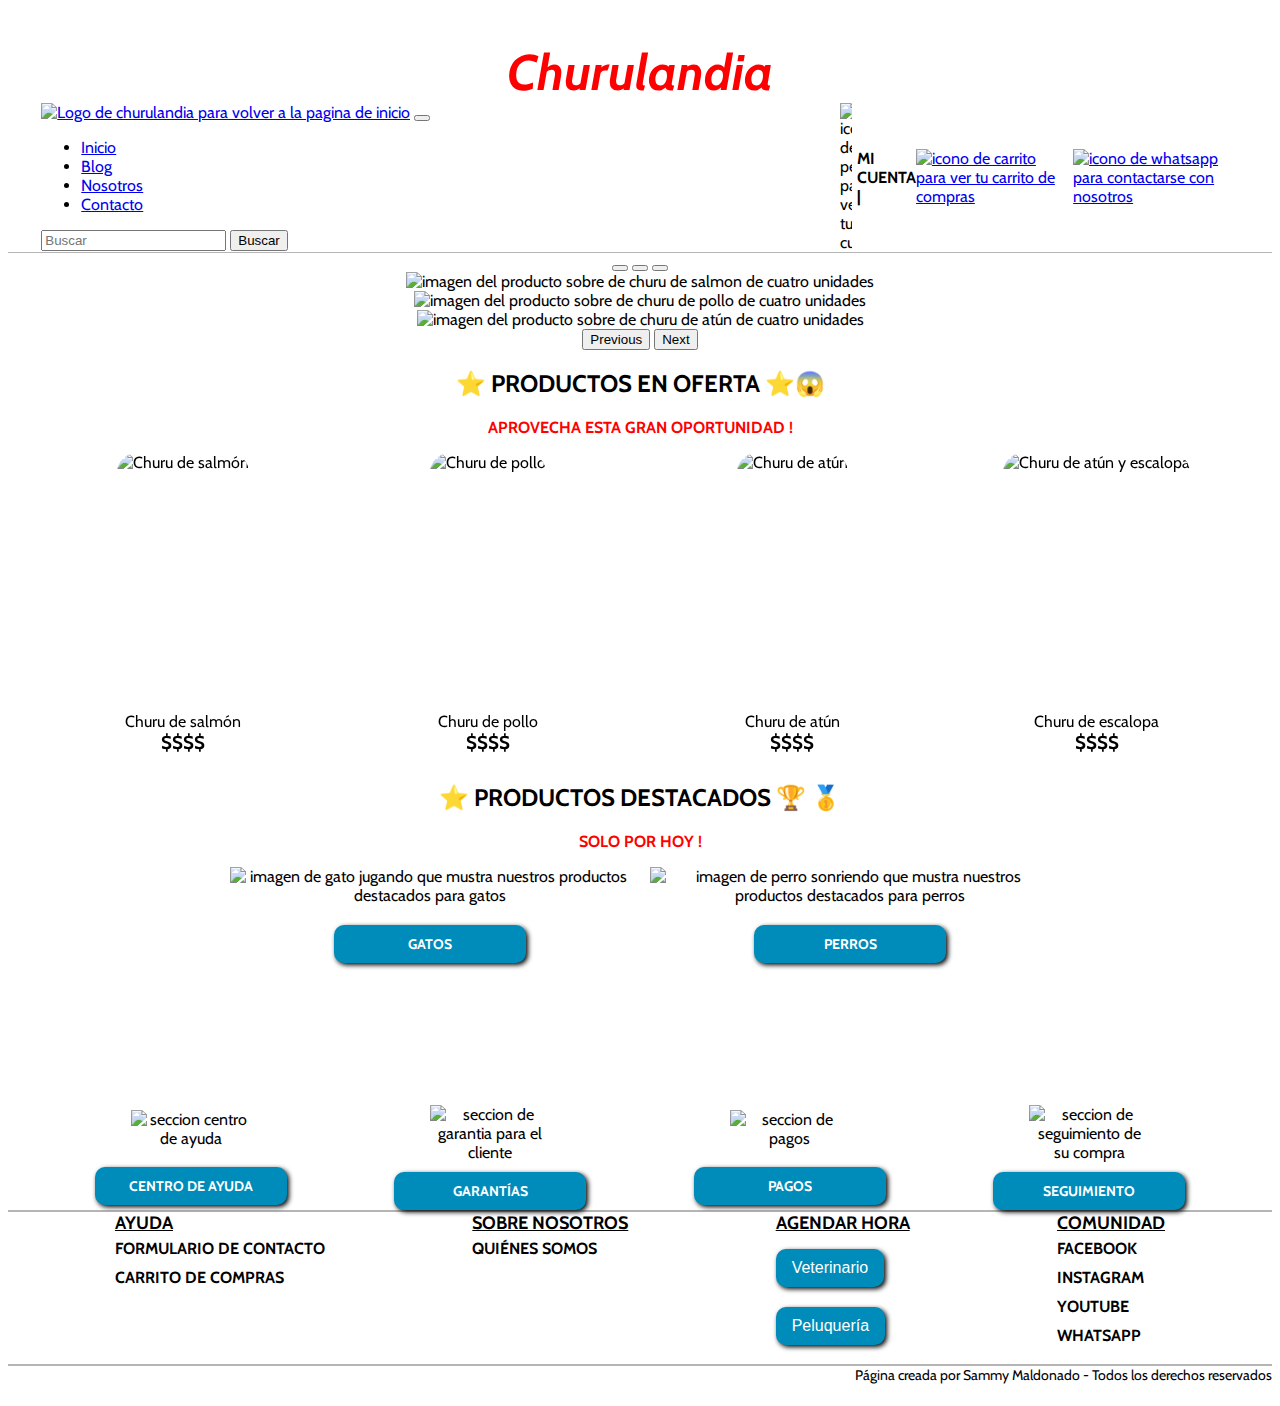
==== index.html @ 8b86aebf "footer modificado con grid" ====
<!DOCTYPE html>
<html lang="es">

<head>
  <meta charset="UTF-8">
  <meta http-equiv="X-UA-Compatible" content="IE=edge">
  <meta name="viewport" content="width=device-width, initial-scale=1.0">
  <meta name="description"
    content="Tienda de alimento para mascotas especializada en la venta de CHURUS ! Envios a todo el país y en TODOS sus formatos ! ">
  <meta name="keywords" content="churulandia, tienda, mascota, mascotas, alimento, perro, perros, gato, gatos">
  <title>Los mejores Churus</title>
  <link rel="icon" href="img/churu_logo.png" type="image/png">
  <!-- AOS animation -->
  <link href="https://unpkg.com/aos@2.3.1/dist/aos.css" rel="stylesheet">
  <!-- CSS BS -->
  <link href="https://cdn.jsdelivr.net/npm/bootstrap@5.3.0-alpha1/dist/css/bootstrap.min.css" rel="stylesheet"
    integrity="sha384-GLhlTQ8iRABdZLl6O3oVMWSktQOp6b7In1Zl3/Jr59b6EGGoI1aFkw7cmDA6j6gD" crossorigin="anonymous">
  <!-- CSS -->
  <link rel="stylesheet" href="css/style.css">
</head>

<body class="container-fluid p-5">

  <header class="pb-1" id="encabezado">
    <h1 data-aos="zoom-in" class="pb-4">Churulandia</h1>

    <nav class="navbar navbar-expand-lg bg-body-tertiary">
      <div class="container-fluid">
        <a class="navbar-brand" href="index.html"><img class="header__img" src="img/churu_logo.png"
            alt="Logo de churulandia para volver a la pagina de inicio"></a>
        <button class="navbar-toggler" type="button" data-bs-toggle="collapse" data-bs-target="#navbarSupportedContent"
          aria-controls="navbarSupportedContent" aria-expanded="false" aria-label="Toggle navigation">
          <span class="navbar-toggler-icon"></span>
        </button>
        <div class="collapse navbar-collapse" id="navbarSupportedContent">
          <ul class="navbar-nav me-auto mb-2 mb-lg-0">
            <li class="nav-item">
              <a class="nav-link active" aria-current="page" href="index.html">Inicio</a>
            </li>
            <li class="nav-item">
              <a class="nav-link active" aria-current="page" href="html/blog.html">Blog</a>
            </li>
            <li class="nav-item">
              <a class="nav-link active" aria-current="page" href="html/sobre-nosotros.html">Nosotros</a>
            </li>
            <li class="nav-item">
              <a class="nav-link" href="html/contacto.html">Contacto</a>
            </li>
          </ul>
          <form class="d-flex" role="search">
            <input class="form-control me-2" type="search" placeholder="Buscar" aria-label="Search">
            <button class="btn btn-outline-success" type="submit">Buscar</button>
          </form>
        </div>
      </div>
    </nav>

    <div class="header__links">
      <img src="img/persona_icon.png" alt="icono de persona para ver tu cuenta" class="icono_persona">
      <ul class="header__links--ul">
        <li class="micuenta_li">
          <p class="p__estilos">Mi cuenta | </p>
        </li>
      </ul>
      <a href="html/carrito.html"><img src="img/carrito.png" alt="icono de carrito para ver tu carrito de compras"
          class="icono_carrito"></a>
      <a href="https://wa.me/" target="_blank" rel="noopener noreferrer"><img src="img/wsp.png"
          alt="icono de whatsapp para contactarse con nosotros" class="icono_wsp"></a>
    </div>

  </header>

  <main class="py-4">

    <div id="carouselExampleIndicators" class="carousel slide">
      <div class="carousel-indicators">
        <button type="button" data-bs-target="#carouselExampleIndicators" data-bs-slide-to="0" class="active"
          aria-current="true" aria-label="Slide 1"></button>
        <button type="button" data-bs-target="#carouselExampleIndicators" data-bs-slide-to="1"
          aria-label="Slide 2"></button>
        <button type="button" data-bs-target="#carouselExampleIndicators" data-bs-slide-to="2"
          aria-label="Slide 3"></button>
      </div>

      <div class="carousel-inner">

        <div class="carousel-item active">
          <img src="img/churu-salmon-carrusel.png" class="carousel__img"
            alt="imagen del producto sobre de churu de salmon de cuatro unidades">
        </div>

        <div class="carousel-item">
          <img src="img/churu-pollo.png" class="carousel__img"
            alt="imagen del producto sobre de churu de pollo de cuatro unidades">
        </div>

        <div class="carousel-item">
          <img src="img/churu-atun.jpg" class="carousel__img"
            alt="imagen del producto sobre de churu de atún de cuatro unidades">
        </div>

      </div>

      <button class="carousel-control-prev" type="button" data-bs-target="#carouselExampleIndicators"
        data-bs-slide="prev">
        <span class="carousel__btn carousel-control-prev-icon" aria-hidden="true"></span>
        <span class="visually-hidden">Previous</span>
      </button>
      <button class="carousel-control-next" type="button" data-bs-target="#carouselExampleIndicators"
        data-bs-slide="next">
        <span class="carousel__btn carousel-control-next-icon" aria-hidden="true"></span>
        <span class="visually-hidden">Next</span>
      </button>
    </div>

    <h2 class="mt-5">⭐ PRODUCTOS EN OFERTA ⭐😱</h2>
    <p class="h2__p"><b>APROVECHA ESTA GRAN OPORTUNIDAD !</b></p>
    <div data-aos="fade-up">
      <div class="gridPadre img-fluid mt-5">

        <div class="item1 img-fluid">
          <img class="item1 img-fluid" src="img/churu-salmon-carrusel.png" alt="Churu de salmón">
        </div>

        <div class="item2 img-fluid">
          <img class="item1 img-fluid" src="img/churu-pollo.png" alt="Churu de pollo">
        </div>

        <div class="item3 img-fluid">
          <img class="item1 img-fluid" src="img/churu-atun.jpg" alt="Churu de atún">
        </div>

        <div class="item4 img-fluid">
          <img class="item1 img-fluid" src="img/churu-atun-y-escalopa.png" alt="Churu de atún y escalopa">
        </div>
      </div>

      <div class="gridPadre2">
        <div class="precio">
          <p>Churu de salmón</p>
          <h3>$$$$</h3>
        </div>

        <div class="precio">
          <p>Churu de pollo</p>
          <h3>$$$$</h3>
        </div>

        <div class="precio">
          <p>Churu de atún</p>
          <h3>$$$$</h3>
        </div>

        <div class="precio">
          <p>Churu de escalopa</p>
          <h3>$$$$</h3>
        </div>
      </div>
    </div>

    <h2 class="mt-5">⭐ PRODUCTOS DESTACADOS 🏆 🥇</h2>
    <p class="h2__p"><b>SOLO POR HOY !</b></p>

    <div class="gridPadre3 my-5">
      <div class="gridPadre__gatos">
        <img class="mascota-jugando1 img-fluid rounded-4" src="img/gato_jugando.jpg"
          alt="imagen de gato jugando que mustra nuestros productos destacados para gatos">
      </div>

      <div class="gridPadre__perros">
        <img class="mascota-jugando2 img-fluid rounded-4" src="img/perro_feliz.jpg"
          alt="imagen de perro sonriendo que mustra nuestros productos destacados para perros">
      </div>


      <div class="gridPadre3_btn1">
        <p class="buscar_btn--modify">GATOS</p>
      </div>

      <div class="gridPadre3_btn2">
        <p class="buscar_btn--modify">PERROS</p>
      </div>
    </div>

    <section data-aos="fade-up" class="section__banner">
      <div class="contenedor__banner py-4 rounded-4">
        <h2 class="contenedor__banner--h2 text-center">Conoce nuestros Productos</h2>
        <p class="contenedor__banner--a mt-4 p-2 rounded-3 text-center">Ver Productos</p>
      </div>
    </section>

    <section class="contenedor__imagenes text-center">

      <div class="gridPadre4 text-center">

        <div class="gridPadre4__cda my-4">
          <img class="centro-de-ayuda1 img-fluid text-center" src="img/ayuda.png" alt="seccion centro de ayuda">
          <p class="contenedor__btn text-center">Centro de ayuda</a>
        </div>

        <div class="gridPadre4__cda my-4">
          <img class="centro-de-ayuda2 img-fluid text-center" src="img/garantia.png"
            alt="seccion de garantia para el cliente">
          <p class="contenedor__btn text-center">Garantías</p>
        </div>

        <div class="gridPadre4__cda my-4">
          <img class="centro-de-ayuda3 img-fluid text-center" src="img/pagos2.png" alt="seccion de pagos">
          <p class="contenedor__btn text-center">Pagos</p>
        </div>

        <div class="gridPadre4__cda my-4">
          <img class="centro-de-ayuda4 img-fluid text-center" src="img/seguimiento.png"
            alt="seccion de seguimiento de su compra">
          <p class="contenedor__btn text-center">Seguimiento</p>
        </div>
      </div>
      <div>
    </section>


  </main>

  <footer class="my-2">
    <div class="footer__contenedor my-4">
      <div class="footer__contenedor--flex1">
        <div class="footer__contenedor--1">
          <a class="footer__titulo1" href="html/contacto.html">Ayuda</a>
        </div>
        <ul class="footer__listas">
          <li><a class="footer__a" href="html/contacto.html">Formulario de contacto</a></li>
          <li><a class="footer__a" href="html/carrito.html">Carrito de compras</a></li>
        </ul>
      </div>

      <div class="footer__contenedor--flex2">
        <div class="footer__contenedor--1">
          <a class="footer__titulo2" href="html/sobre-nosotros.html">Sobre nosotros</a>
        </div>
        <ul class="footer__listas">
          <li><a class="footer__a" href="html/sobre-nosotros.html">Quiénes somos</a></li>
        </ul>
      </div>

      <div class="footer__contenedor--flex3">
        <div class="footer__contenedor--1">
          <p class="footer__titulo3">Agendar hora</p>
        </div>
        <ul class="footer__listas">
          <li>
            <input class="footer__btn" type="button" value="Veterinario">
          </li>
          <li>
            <input class="footer__btn" type="button" value="Peluquería">
          </li>
        </ul>
      </div>

      <div class="footer__contenedor--flex4">
        <div class="footer__contenedor--1">
          <a class="footer__titulo4" href="https://www.facebook.com/">Comunidad</a>
        </div>
        <ul class="footer__listas">
          <li><a class="footer__a" href="https://www.facebook.com/" target="_blank">Facebook</a></li>
          <li><a class="footer__a" href="https://www.instagram.com/sammyshens/" target="_blank">Instagram</a>
          </li>
          <li><a class="footer__a" href="https://www.youtube.com/c/shens" target="_blank">Youtube</a></li>
          <li><a class="footer__a" href="https://wa.me/" target="_blank">Whatsapp</a></li>
        </ul>
      </div>
    </div>

    <p class="copyright pt-2">Página creada por Sammy Maldonado - Todos los derechos reservados</p>
  </footer>
  <script src="https://cdn.jsdelivr.net/npm/bootstrap@5.3.0-alpha1/dist/js/bootstrap.bundle.min.js"
    integrity="sha384-w76AqPfDkMBDXo30jS1Sgez6pr3x5MlQ1ZAGC+nuZB+EYdgRZgiwxhTBTkF7CXvN"
    crossorigin="anonymous"></script>
  <script src="https://unpkg.com/aos@2.3.1/dist/aos.js"></script>
  <script>
    AOS.init();
  </script>
</body>

</html>
---- css/style.css ----
@charset "UTF-8";
@import url("https://fonts.googleapis.com/css2?family=Cabin&display=swap");
html {
  box-sizing: border-box;
  font-size: 62.5%;
}

body {
  font-family: "Cabin", sans-serif;
  background: linear-gradient(rgba(255, 255, 255, 0.92), rgba(255, 255, 255, 0.92)), url(../img/churu_salmon.jpg);
  background-size: 480px;
  font-size: 1.6rem;
}

/* MIXIN */
/* El mixin se utilizó en el header: .p__estilos, y en el footer */
/* HEADER */
header {
  border-bottom: 0.104vw solid rgb(181, 181, 181);
  padding-left: 2.6vw;
  padding-right: 2.6vw;
}

h1 {
  color: red;
  margin-bottom: 0;
  text-align: center;
  font-size: 5rem;
  font-style: italic;
}

.navbar {
  display: flex;
  align-items: center;
  justify-items: center;
  margin: 0;
}

.header__links {
  display: flex;
  align-items: center;
  padding: 0;
}

.icono_persona {
  width: 12px;
}

.micuenta_li {
  margin-left: 0.417vw;
}

.icono_carrito {
  width: 25px;
  margin-right: 0.781vw;
}

.icono_wsp {
  width: 20px;
}

.header__img {
  height: 100px;
}

.p__estilos {
  color: black;
  text-decoration: none;
  text-transform: uppercase;
  font-weight: bold;
  width: 100px;
  margin: 0;
}

/* MAIN */
main {
  text-align: center;
  padding-left: 2.6vw;
  padding-right: 2.6vw;
}

.carousel__img {
  width: unset;
  display: unset;
  max-height: 550px;
  max-width: 550px;
}

.carousel__btn {
  background-color: black;
}

h2 {
  font-size: 2.4rem;
}

p {
  font-size: 1.6rem;
}

.h2__p {
  color: red;
}

.gridPadre {
  display: grid;
  grid-template-columns: repeat(4, 1fr);
  column-gap: 1.56vw;
  row-gap: 2.14vh;
}

.item1 {
  display: flex;
  align-items: center;
  justify-content: center;
  border-radius: 20px;
}

.item2 {
  display: flex;
  align-items: center;
  justify-content: center;
  border-radius: 20px;
}

.item3 {
  display: flex;
  align-items: center;
  justify-content: center;
  border-radius: 20px;
}

.item4 {
  display: flex;
  align-items: center;
  justify-content: center;
  border-radius: 20px;
}

div.item1 p {
  margin: 0;
  font-size: 2.5rem;
  font-weight: bold;
  text-align: center;
  text-transform: uppercase;
}

div.item2 p {
  margin: 0;
  font-size: 2.5rem;
  font-weight: bold;
  text-align: center;
  text-transform: uppercase;
}

div.item3 p {
  margin: 0;
  font-size: 2.5rem;
  font-weight: bold;
  text-align: center;
  text-transform: uppercase;
}

div.item4 p {
  margin: 0;
  font-size: 2.5rem;
  font-weight: bold;
  text-align: center;
  text-transform: uppercase;
}

.item p {
  margin: 0;
}

.precio p {
  margin: 0;
}

.gridPadre2 {
  display: grid;
  align-items: center;
  justify-items: center;
  grid-template-columns: repeat(4, 1fr);
  column-gap: 1.56vw;
  row-gap: 2.14vh;
  height: 60px;
  width: 1fr;
}

div.gridPadre2 div h3 {
  margin: 0;
}

.gridPadre3 {
  display: grid;
  gap: 20px;
  grid-template-rows: repeat(4, auto);
}

.gridPadre3_btn1 {
  display: flex;
  align-items: center;
  justify-content: center;
  grid-column: 2/3;
}

.gridPadre3_btn2 {
  display: flex;
  align-items: center;
  justify-content: center;
  grid-column: 3/4;
}

.buscar_btn--modify {
  text-transform: uppercase;
  font-weight: bold;
  margin: 0;
  align-self: center;
  justify-self: center;
  width: 10%;
  min-width: 160px;
  border-radius: 10px;
  background-color: #008CBA;
  border: none;
  color: white;
  padding: 10px 16px;
  text-align: center;
  text-decoration: none;
  display: inline-block;
  font-size: 1.4rem;
  box-shadow: 2px 2px 5px #000;
}
.buscar_btn--modify:hover {
  cursor: pointer;
}
.buscar_btn--modify:active {
  background-color: #22afde;
  color: black;
}

.section__banner {
  margin: 50px 0 25px 0;
}

.contenedor__banner {
  display: grid;
  grid-template-rows: repeat 2, auto;
  align-items: center;
  justify-content: center;
  width: 100%;
  background-image: url(../img/banner_productos.png);
  background-size: cover;
}

.contenedor__banner--h2 {
  margin: 0;
  color: rgb(255, 255, 255);
  font-size: 4rem;
  -webkit-text-stroke: 1.5px black;
}

.contenedor__banner--a {
  text-transform: uppercase;
  font-weight: bold;
  margin: 0;
  width: 50%;
  align-self: center;
  justify-self: center;
  background-color: #008CBA;
  border: none;
  color: white;
  text-decoration: none;
  font-size: 1.5rem;
  box-shadow: 2px 2px 5px #000;
}
.contenedor__banner--a:hover {
  cursor: pointer;
}
.contenedor__banner--a:active {
  background-color: #22afde;
  color: black;
}

.centro-de-ayuda1 {
  align-self: center;
  justify-self: center;
  max-width: 120px;
}

.centro-de-ayuda2 {
  align-self: center;
  justify-self: center;
  max-width: 120px;
}

.centro-de-ayuda3 {
  align-self: center;
  justify-self: center;
  max-width: 120px;
}

.centro-de-ayuda4 {
  align-self: center;
  justify-self: center;
  max-width: 120px;
}

.gridPadre4 {
  display: grid;
  grid-template-rows: repeat(8, auto);
  grid-template-columns: repeat(1, auto);
}

.gridPadre4__cda {
  display: inherit;
  grid-template-rows: repeat(2, auto);
  gap: 10px;
}

.contenedor__parrafos {
  display: grid;
  grid-template-columns: repeat(4, 1fr);
}

.contenedor__btn {
  text-transform: uppercase;
  font-weight: bold;
  margin: 0;
  align-self: center;
  justify-self: center;
  width: 10%;
  min-width: 160px;
  border-radius: 10px;
  background-color: #008CBA;
  border: none;
  color: white;
  padding: 10px 16px;
  text-align: center;
  text-decoration: none;
  display: inline-block;
  font-size: 1.4rem;
  box-shadow: 2px 2px 5px #000;
}
.contenedor__btn:hover {
  cursor: pointer;
}
.contenedor__btn:active {
  background-color: #22afde;
  color: black;
}

/* FOOTER */
footer {
  border-top: 2px solid rgb(181, 181, 181);
}

.footer__contenedor {
  padding-left: 2.6vw;
  padding-right: 2.6vw;
}

.footer__titulo1 {
  font-size: 1.8rem;
  text-decoration: underline;
  color: black;
  text-transform: uppercase;
  font-weight: bold;
  margin: 0;
}

.footer__titulo2 {
  font-size: 1.8rem;
  text-decoration: underline;
  color: black;
  text-transform: uppercase;
  font-weight: bold;
  margin: 0;
}

.footer__titulo3 {
  font-size: 1.8rem;
  text-decoration: underline;
  color: black;
  text-transform: uppercase;
  font-weight: bold;
  margin: 0;
}

.footer__titulo4 {
  font-size: 1.8rem;
  text-decoration: underline;
  color: black;
  text-transform: uppercase;
  font-weight: bold;
  margin: 0;
}

.footer__listas {
  padding: 0;
  margin: 0;
  list-style-type: none;
}

ul.footer__listas li {
  padding: 5px 0;
}

.footer__a {
  font-size: 1.6rem;
  color: black;
  text-decoration: none;
  text-transform: uppercase;
  font-weight: bold;
  width: 100px;
  margin: 0;
}

.footer__btn {
  align-self: center;
  justify-self: center;
  margin-top: 10px;
  border-radius: 10px;
  background-color: #008CBA;
  border: none;
  color: white;
  padding: 10px 16px;
  text-align: center;
  text-decoration: none;
  display: inline-block;
  font-size: 1.6rem;
  box-shadow: 2px 2px 5px #000;
}
.footer__btn:hover {
  cursor: pointer;
}
.footer__btn:active {
  background-color: #22afde;
  color: black;
}

.copyright {
  font-size: 1.4rem;
  text-align: right;
  border-top: 2px solid rgb(181, 181, 181);
}

/* Blog */
.textos--modify {
  padding-top: 30px;
  text-align: center;
}

.main__h2 {
  font-size: 5rem;
  color: red;
  font-style: italic;
}

.main__section {
  display: grid;
  grid-template-columns: repeat(2, 1fr);
  grid-template-rows: repeat(3, 1fr);
  gap: 50px;
}

section.main__section div {
  align-self: center;
  justify-self: center;
}

.main__blog-p {
  text-align: left;
}

.main__foto {
  border-radius: 20px;
}

/* Sobre nosotros */
.main__h2--sn {
  font-size: 5rem;
  color: red;
  font-style: italic;
}

.textos__sobre-nosotros {
  text-align: center;
}

.contenedor__sobre-nosotros {
  display: grid;
  grid-template-columns: repeat(4, auto);
  grid-template-rows: repeat(2, auto);
  row-gap: 0;
  margin: 50px auto;
  border-radius: 20px;
  height: 400px;
  align-items: center;
  justify-content: center;
  background-image: url(../img/empresa-de-noche.jpg);
  background-size: cover;
  background-position: center -300px;
}

.sobre-nosotros__p1 {
  color: white;
  font-style: italic;
  text-decoration: underline;
  font-weight: bold;
  font-size: 6rem;
  letter-spacing: 5px;
  grid-row: 1/2;
  margin-bottom: 0;
  align-self: flex-end;
}

.sobre-nosotros__p2 {
  color: white;
  font-style: italic;
  text-decoration: underline;
  font-weight: bold;
  font-size: 6rem;
  letter-spacing: 5px;
  grid-row: 2/3;
  align-self: flex-start;
  margin: 0;
}

.sobre-nosotros__grid {
  display: grid;
  grid-template-columns: repeat(2, auto);
  gap: 20px;
  align-items: center;
  justify-items: center;
}

.sobre-nosotros__texto {
  text-align: left;
}

/* Contacto */
.contacto__grid {
  display: grid;
  grid-template-columns: repeat(2, 1fr);
  margin-top: 50px;
}

.contaco__form {
  border: 2px solid #000;
  border-color: rgb(199, 199, 199);
  border-radius: 20px;
  width: 100%;
  max-width: 700px;
  margin: 0 auto;
  padding-bottom: 2em;
}

.contacto__fieldset {
  border: none;
  padding: 2rem 0;
  border-bottom: 3px solid #3b3b4f;
}
.contacto__fieldset:last-of-type {
  border-bottom: none;
}

.contacto__label {
  display: block;
  margin: 0.5rem 0;
}

.contacto__input {
  margin: 10px 0 0 0;
  width: 95%;
  min-height: 2em;
  text-align: center;
  border-radius: 6px;
  background-color: #f0f0f0;
  border: 1px solid #0a0a23;
  color: #000;
}

textarea {
  margin: 10px 0 0 0;
  width: 95%;
  min-height: 2em;
  text-align: center;
  border-radius: 6px;
  background-color: #f0f0f0;
  border: 1px solid #0a0a23;
  color: #000;
}

select {
  margin: 10px 0 0 0;
  width: 95%;
  min-height: 2em;
  text-align: center;
  border-radius: 6px;
}

.inline {
  width: unset;
  margin: 0 0.5em 0 0;
  vertical-align: middle;
}

.contacto__input[type=submit] {
  margin-left: 20px;
  width: 50%;
  border-radius: 10px;
  background-color: #008CBA;
  border: none;
  color: white;
  padding: 10px 16px;
  text-align: center;
  text-decoration: none;
  display: inline-block;
  font-size: 1.6rem;
  box-shadow: 2px 2px 5px #000;
}
.contacto__input[type=submit]:hover {
  cursor: pointer;
}
.contacto__input[type=submit]:active {
  background-color: #22afde;
  color: black;
}

.contacto__input[type=file] {
  padding: 1px 2px;
}

.contacto__correo__grid {
  display: grid;
  margin: auto 10px;
  grid-template-columns: repeat(2, 1fr);
  gap: 15px;
}

.form__terms-a {
  text-transform: lowercase;
}

.contacto__grid--modify {
  align-self: center;
  justify-self: center;
}

/* Carrito */
.textos__carrito {
  margin-top: 40px;
  margin-bottom: 50px;
  text-align: center;
  padding-left: 2.6vw;
  padding-right: 2.6vw;
}

.carrito__h2 {
  margin: 0;
  font-size: 5rem;
  color: red;
  font-style: italic;
}

.carrito__contenedor {
  display: grid;
  margin-top: 20px;
  margin-bottom: 30px;
  grid-template-columns: repeat(8, 1fr);
  align-items: center;
  padding-bottom: 20px;
  border-bottom: 2px solid rgb(181, 181, 181);
}

.carrito__p1 {
  grid-column: 2/3;
  text-align: center;
  margin: 0;
}

.carrito__p2 {
  grid-column: 6/7;
  text-align: center;
  margin: 0;
}

.carrito__p3 {
  grid-column: 7/8;
  text-align: center;
  margin: 0;
}

.carrito__p1--modify {
  grid-column: 2/3;
  justify-self: center;
  max-width: 80px;
}

.carrito__p2--modify1 {
  text-align: left;
  padding-left: 20px;
  margin: 0;
}

.carrito__p2--modify2 {
  text-align: left;
  padding-left: 20px;
  margin: 0;
}

.carrito__p4--modify {
  margin: 0;
}

.carrito__input {
  justify-self: center;
  width: 50%;
  grid-column: 6/7;
  text-align: center;
}

.carrito__total {
  grid-column: 7/8;
}

.carrito__contenedor--modify {
  display: grid;
  margin: 20px 0;
  grid-template-columns: repeat(8, 1fr);
  align-items: center;
  row-gap: 10px;
  padding-bottom: 10vh;
  border-bottom: 2px solid rgb(181, 181, 181);
}

.carrito__p {
  grid-column: 4/6;
  justify-self: right;
}

.carrito__btn {
  margin-left: 20px;
  width: 80%;
  min-width: min-content;
  border-radius: 10px;
  background-color: #008CBA;
  border: none;
  color: white;
  padding: 10px 16px;
  text-align: center;
  text-decoration: none;
  display: inline-block;
  font-size: 1.6rem;
  box-shadow: 2px 2px 5px #000;
  grid-column: 6/8;
  justify-self: right;
}
.carrito__btn:hover {
  cursor: pointer;
}
.carrito__btn:active {
  background-color: #22afde;
  color: black;
}

/* Version celular 1 */
@media (min-width: 320px) and (max-width: 767px) {
  /* HEADER */
  header {
    display: grid;
    grid-template-columns: repeat(4, 1fr);
    grid-template-rows: auto;
  }
  h1 {
    grid-column: 1/5;
    grid-row: 1/2;
    align-self: center;
    justify-self: center;
  }
  .navbar {
    grid-column: 1/3;
  }
  .header__links {
    grid-column: 3/5;
    align-self: center;
    justify-self: center;
    width: 100%;
    justify-content: space-evenly;
  }
  .header__links--ul {
    display: none;
  }
  .p__estilos {
    display: none;
  }
  /* MAIN */
  /* Main inicio */
  .carousel__img {
    width: 100%;
    display: unset;
    max-height: 550px;
    max-width: 550px;
  }
  .gridPadre {
    display: grid;
    margin: 0 auto;
    align-items: center;
    grid-template-columns: repeat(1, auto);
    grid-template-rows: repeat(2, auto);
    column-gap: 1.56vw;
    row-gap: 2.14vh;
  }
  .item1 {
    display: flex;
    justify-self: center;
    height: 250px;
    max-width: 425px;
  }
  .item2 {
    display: flex;
    justify-self: center;
    height: 250px;
    max-width: 425px;
  }
  .item3 {
    display: none;
  }
  .item4 {
    display: none;
  }
  .gridPadre2 {
    display: none;
  }
  .gridPadre__gatos {
    grid-column: 1/4;
  }
  .gridPadre__perros {
    grid-column: 1/4;
    margin-top: 20px;
  }
  .gridPadre3_btn1 {
    grid-column: 1/4;
    grid-row: 2/3;
  }
  .gridPadre3_btn2 {
    grid-column: 1/4;
    grid-row: 4/5;
  }
  .centro-de-ayuda1 {
    align-self: center;
    justify-self: center;
  }
  .centro-de-ayuda2 {
    align-self: center;
    justify-self: center;
  }
  .centro-de-ayuda3 {
    align-self: center;
    justify-self: center;
  }
  .centro-de-ayuda4 {
    align-self: center;
    justify-self: center;
  }
  .contenedor__btn {
    margin: 0;
  }
  /* Main blog */
  .main__h2 {
    font-size: 3rem;
    color: red;
    font-style: italic;
  }
  .main__section {
    grid-template-columns: repeat(1, auto);
    grid-template-rows: auto;
    gap: 25px;
  }
  .main__section__div1 {
    grid-column: 1/2;
  }
  .main__section__div1 h3 {
    font-weight: bold;
  }
  .main__section__div4 {
    grid-column: 1/2;
    grid-row: 3/4;
  }
  .main__section__div4 h3 {
    font-weight: bold;
  }
  .main__section__div5 {
    grid-column: 1/2;
  }
  .main__section__div5 h3 {
    font-weight: bold;
  }
  .main__section__div2 {
    grid-column: 1/2;
    grid-row: 2/3;
  }
  .main__section__div3 {
    grid-column: 1/2;
    grid-row: 4/5;
  }
  .main__section__div6 {
    grid-column: 1/2;
  }
  /* Main sobre nosotros */
  .sobre-nosotros__p1 {
    font-size: 4.5rem;
  }
  .sobre-nosotros__p2 {
    font-size: 4.5rem;
  }
  .main__h2--sn {
    font-size: 2.5rem;
    color: red;
    font-style: italic;
    margin-top: 40px;
    margin-bottom: 10px;
  }
  .contenedor__sobre-nosotros {
    grid-template-columns: repeat(1, auto);
    justify-content: flex-start;
    background-size: auto;
    margin: 0;
  }
  .sobre-nosotros__grid {
    margin: 0;
    grid-template-columns: repeat(1, auto);
    grid-template-rows: auto;
    justify-content: flex-start;
  }
  /* Main Contacto */
  .contacto__grid {
    display: grid;
    grid-template-columns: repeat(1, auto);
    grid-template-rows: auto;
    margin-top: 30px;
  }
  .contacto__grid--modify {
    margin-top: 40px;
  }
  .contacto__grid--container {
    padding: 10px 10px;
  }
  .contacto__grid--mp {
    display: block;
    text-align: left;
  }
  /* Main Carrito de compras */
  .carrito__contenedor {
    grid-template-columns: repeat(4, 1fr);
    grid-template-rows: auto;
  }
  .carrito__p1 {
    grid-column: 1/2;
  }
  .carrito__p2 {
    grid-column: 3/4;
  }
  .carrito__p3 {
    grid-column: 4/5;
  }
  .carrito__p1--modify {
    grid-column: 1/2;
  }
  .carrito__p2--modify1 {
    text-align: left;
    padding: 0;
    padding: 10px 0 0;
  }
  .carrito__p2--modify2 {
    text-align: left;
    padding: 10px 0 0;
  }
  .carrito__p2__container {
    grid-column: 1/5;
    grid-row: 2/3;
    padding: 10px 0;
  }
  .carrito__input {
    grid-column: 3/4;
    width: 60%;
  }
  .carrito__p4--modify {
    grid-column: 4/5;
  }
  .carrito__contenedor--modify {
    grid-template-columns: repeat(3, 1fr);
    grid-template-rows: auto;
  }
  .carrito__total {
    grid-column: 1/4;
    justify-self: center;
  }
  .carrito__p {
    grid-column: 1/4;
    grid-row: 2/3;
    justify-self: center;
  }
  .carrito__btn {
    grid-column: 1/4;
    grid-row: 3/4;
    justify-self: center;
    margin: 0;
    max-width: 280px;
  }
  /* FOOTER */
  .footer__contenedor {
    display: grid;
    grid-template-columns: repeat(4, 1fr);
    grid-template-rows: auto;
    column-gap: 10px;
    align-items: center;
    justify-items: center;
    justify-content: space-around;
    padding-left: 2.6vw;
    padding-right: 2.6vw;
  }
  .footer__listas {
    display: none;
  }
  .footer__titulo1 {
    font-size: 1.2rem;
    margin: 0;
  }
  .footer__titulo2 {
    font-size: 1.2rem;
    margin: 0;
  }
  .footer__titulo3 {
    font-size: 1.2rem;
    margin: 0;
  }
  .footer__titulo4 {
    font-size: 1.2rem;
    margin: 0;
  }
  .copyright {
    font-size: 1rem;
  }
}
@media (min-width: 500px) and (max-width: 767px) {
  .carousel__img {
    display: unset;
    max-height: 550px;
    max-width: 550px;
  }
  .gridPadre4 {
    display: grid;
    grid-template-rows: auto;
    grid-template-columns: repeat(2, auto);
  }
  .mascota-jugando1 {
    max-width: 400px;
  }
  .mascota-jugando2 {
    max-width: 400px;
  }
  .contenedor__btn {
    margin: 0;
  }
  .gridPadre4__cda {
    display: inherit;
    grid-template-rows: repeat(2, auto);
  }
  .footer__titulo1 {
    font-size: 1.6rem;
    margin: 0;
  }
  .footer__titulo2 {
    font-size: 1.6rem;
    margin: 0;
  }
  .footer__titulo3 {
    font-size: 1.6rem;
    margin: 0;
  }
  .footer__titulo4 {
    font-size: 1.6rem;
    margin: 0;
  }
  .copyright {
    font-size: 1.4rem;
  }
  /* Main sobre nosotros */
  .sobre-nosotros__p1 {
    font-size: 5.2rem;
  }
  .sobre-nosotros__p2 {
    font-size: 5.2rem;
  }
  .main__h2--sn {
    font-size: 3rem;
    color: red;
    font-style: italic;
    margin-top: 40px;
    margin-bottom: 10px;
  }
}
@media (min-width: 768px) and (max-width: 1199px) {
  /* HEADER */
  header {
    display: grid;
    grid-template-columns: repeat(6, 1fr);
    grid-template-rows: auto;
  }
  h1 {
    grid-column: 3/5;
    grid-row: 1/2;
    align-self: center;
    justify-self: center;
  }
  .navbar {
    grid-column: 1/5;
  }
  .header__links {
    grid-column: 5/7;
    align-self: center;
    justify-self: center;
    width: 100%;
    justify-content: space-evenly;
  }
  .header__links--ul {
    display: none;
  }
  .p__estilos {
    display: none;
  }
  /* MAIN */
  .carousel__img {
    width: unset;
    display: unset;
    max-height: 550px;
    max-width: 550px;
  }
  .gridPadre {
    display: grid;
    margin: 0 auto;
    align-items: center;
    grid-template-rows: auto;
    grid-template-columns: repeat(2, auto);
    column-gap: 1.56vw;
    row-gap: 2.14vh;
  }
  .item1 {
    display: flex;
    justify-self: center;
    height: 250px;
    max-width: 425px;
  }
  .item2 {
    display: flex;
    justify-self: center;
    height: 250px;
    max-width: 425px;
  }
  .item3 {
    display: contents;
    display: flex;
    justify-self: center;
    height: 250px;
    max-width: 425px;
  }
  .item4 {
    display: contents;
    display: flex;
    justify-self: center;
    height: 250px;
    max-width: 425px;
  }
  .gridPadre2 {
    display: none;
  }
  .gridPadre__gatos {
    grid-column: 1/4;
  }
  .gridPadre__perros {
    grid-column: 1/4;
    margin-top: 20px;
  }
  .gridPadre3_btn1 {
    grid-column: 1/4;
    grid-row: 2/3;
  }
  .gridPadre3_btn2 {
    grid-column: 1/4;
    grid-row: 4/5;
  }
  .mascota-jugando1 {
    max-width: 400px;
  }
  .mascota-jugando2 {
    max-width: 400px;
  }
  .gridPadre4 {
    display: grid;
    grid-template-rows: auto;
    grid-template-columns: repeat(2, auto);
  }
  .centro-de-ayuda1 {
    align-self: center;
    justify-self: center;
  }
  .centro-de-ayuda2 {
    align-self: center;
    justify-self: center;
  }
  .centro-de-ayuda3 {
    align-self: center;
    justify-self: center;
  }
  .centro-de-ayuda4 {
    align-self: center;
    justify-self: center;
  }
  .contenedor__btn {
    margin: 0;
  }
  /* Main blog */
  .main__section {
    grid-template-columns: repeat(1, auto);
    grid-template-rows: auto;
    gap: 25px;
    padding: 25px 0 0;
  }
  .main__section__div1 {
    grid-column: 1/2;
  }
  .main__section__div1 h3 {
    font-weight: bold;
  }
  .main__section__div4 {
    grid-column: 1/2;
    grid-row: 3/4;
  }
  .main__section__div4 h3 {
    font-weight: bold;
  }
  .main__section__div5 {
    grid-column: 1/2;
  }
  .main__section__div5 h3 {
    font-weight: bold;
  }
  .main__section__div2 {
    grid-column: 1/2;
    grid-row: 2/3;
  }
  .main__section__div3 {
    grid-column: 1/2;
    grid-row: 4/5;
  }
  .main__section__div6 {
    grid-column: 1/2;
  }
  /* Main sobre nosotros */
  .main__h2--sn {
    font-size: 4rem;
    margin-top: 40px;
    margin-bottom: 10px;
  }
  .contenedor__sobre-nosotros {
    grid-template-columns: repeat(1, auto);
    justify-content: flex-start;
    background-size: auto;
    margin: 0;
  }
  .sobre-nosotros__grid {
    margin: 0;
    grid-template-columns: repeat(1, auto);
    grid-template-rows: auto;
    justify-content: flex-start;
  }
  /* Main Contacto */
  .contacto__grid {
    display: grid;
    grid-template-columns: repeat(1, auto);
    grid-template-rows: auto;
    margin-top: 30px;
  }
  .contacto__grid--modify {
    margin-top: 40px;
  }
  .contacto__grid--container {
    padding: 10px 10px;
  }
  .contacto__grid--mp {
    display: block;
    text-align: left;
  }
  /* Main Carrito de compras */
  .carrito__p1 {
    grid-column: 1/3;
  }
  .carrito__p2 {
    grid-column: 7/8;
  }
  .carrito__p3 {
    grid-column: 8/9;
  }
  .carrito__p1--modify {
    grid-column: 1/3;
  }
  .carrito__p2__container {
    grid-column: 3/6;
  }
  .carrito__p2--modify1 {
    padding: 0;
    text-align: left;
    padding: 0;
  }
  .carrito__input {
    grid-column: 7/8;
  }
  .carrito__p4--modify {
    grid-column: 8/9;
  }
  .carrito__p2--modify2 {
    text-align: left;
    padding: 10px 0 0;
  }
  .carrito__p {
    margin: 0;
    grid-column: 1/8;
    padding-right: 20px;
  }
  .carrito__total {
    margin: 0;
    grid-column: 8/9;
    justify-self: right;
  }
  .carrito__btn {
    margin: 0;
    grid-column: 8/9;
  }
  /* FOOTER */
  .footer__contenedor {
    display: flex;
    align-items: center;
    justify-items: center;
    justify-content: space-around;
    padding-left: 2.6vw;
    padding-right: 2.6vw;
  }
  .footer__listas {
    display: none;
  }
  .footer__titulo1 {
    margin: 0;
    font-size: 1.6rem;
  }
  .footer__titulo2 {
    margin: 0;
    font-size: 1.6rem;
  }
  .footer__titulo3 {
    margin: 0;
    font-size: 1.6rem;
  }
  .footer__titulo4 {
    margin: 0;
    font-size: 1.6rem;
  }
  .copyright {
    font-size: 1.4rem;
  }
}
@media (min-width: 1200px) {
  /* HEADER */
  header {
    display: grid;
    grid-template-columns: repeat(6, 1fr);
    grid-template-rows: auto;
  }
  h1 {
    grid-column: 3/5;
    grid-row: 1/2;
    align-self: center;
    justify-self: center;
  }
  .navbar {
    grid-column: 1/5;
  }
  .header__links {
    grid-column: 5/7;
    align-self: center;
    justify-self: center;
    width: 100%;
    justify-content: space-evenly;
  }
  .header__links--ul {
    display: contents;
    list-style-type: none;
  }
  .p__estilos {
    display: contents;
  }
  /* MAIN */
  .item1 {
    height: 250px;
  }
  .item2 {
    height: 250px;
  }
  .item3 {
    height: 250px;
  }
  .item4 {
    height: 250px;
  }
  .gridPadre3 {
    display: grid;
    grid-template-columns: repeat(2, auto);
    grid-template-rows: auto;
    align-items: center;
    justify-content: center;
  }
  .gridPadre__perros {
    margin: 0;
  }
  .mascota-jugando1 {
    max-width: 400px;
    height: 300px;
  }
  .mascota-jugando2 {
    max-width: 400px;
    height: 300px;
  }
  .gridPadre3_btn1 {
    grid-column: 1/2;
  }
  .gridPadre3_btn2 {
    grid-column: 2/3;
  }
  .gridPadre4 {
    display: grid;
    grid-template-columns: repeat(4, auto);
    grid-template-rows: auto;
  }
  /* Main blog */
  .main__section__div1 h3 {
    font-weight: bold;
  }
  .main__section__div4 h3 {
    font-weight: bold;
  }
  .main__section__div5 h3 {
    font-weight: bold;
  }
  /* Main sobre nosotros */
  .main__h2--sn {
    margin-top: 60px;
    margin-bottom: 40px;
  }
  .contenedor__sobre-nosotros {
    justify-content: flex-start;
    margin: 0;
  }
  .sobre-nosotros__grid {
    grid-template-columns: repeat(2, 1fr);
    margin: 0;
    justify-content: flex-start;
  }
  /* Main Contacto */
  .contacto__grid {
    display: grid;
    grid-template-columns: repeat(2, auto);
    grid-template-rows: auto;
    gap: 20px;
    margin-top: 30px;
  }
  .contacto__grid--modify {
    margin-top: 40px;
  }
  .contacto__grid--container {
    padding: 10px 10px;
  }
  .contacto__grid--mp {
    display: block;
    text-align: left;
  }
  .textos--modify {
    padding-bottom: 30px;
  }
  /* Main carrito de compras */
  .textos__carrito {
    padding-left: 2.6vw;
    padding-right: 2.6vw;
  }
  .carrito__p1 {
    grid-column: 2/3;
  }
  .carrito__p2 {
    grid-column: 6/7;
  }
  .carrito__p3 {
    grid-column: 7/8;
  }
  .carrito__p1--modify {
    grid-column: 2/3;
  }
  .carrito__p2__container {
    grid-column: 3/6;
    padding-left: 20px;
  }
  .carrito__p2--modify1 {
    padding: 0;
    text-align: left;
    padding: 0;
  }
  .carrito__input {
    grid-column: 6/7;
  }
  .carrito__p4--modify {
    grid-column: 7/8;
  }
  .carrito__p2--modify2 {
    text-align: left;
    padding: 10px 0 0;
  }
  .carrito__p {
    margin: 0;
    grid-column: 1/7;
    padding-right: 20px;
  }
  .carrito__total {
    margin: 0;
    grid-column: 7/8;
    justify-self: right;
  }
  .carrito__btn {
    margin: 0;
    grid-column: 7/8;
  }
  /* FOOTER */
  footer {
    display: grid;
    grid-template-columns: repeat(1, auto);
    grid-template-rows: repeat(2, auto);
  }
  .footer__contenedor {
    display: inherit;
    align-items: center;
    justify-items: center;
    padding-left: 2.6vw;
    padding-right: 2.6vw;
  }
  .footer__contenedor--flex1 {
    grid-column: 1/2;
    align-self: flex-start;
  }
  .footer__contenedor--flex2 {
    grid-column: 2/3;
    align-self: flex-start;
  }
  .footer__contenedor--flex3 {
    grid-column: 3/4;
    align-self: flex-start;
  }
  .footer__contenedor--flex4 {
    grid-column: 4/5;
    align-self: flex-start;
  }
  .footer__contenedor--1 {
    display: inherit;
    align-items: center;
    justify-items: center;
  }
  .footer__titulo1 {
    text-align: left;
  }
  .footer__titulo2 {
    text-align: left;
  }
  .footer__titulo3 {
    text-align: left;
  }
  .footer__titulo4 {
    text-align: left;
  }
  .footer__listas {
    text-align: left;
  }
  .copyright {
    grid-row: 2/3;
  }
}

/*# sourceMappingURL=style.css.map */
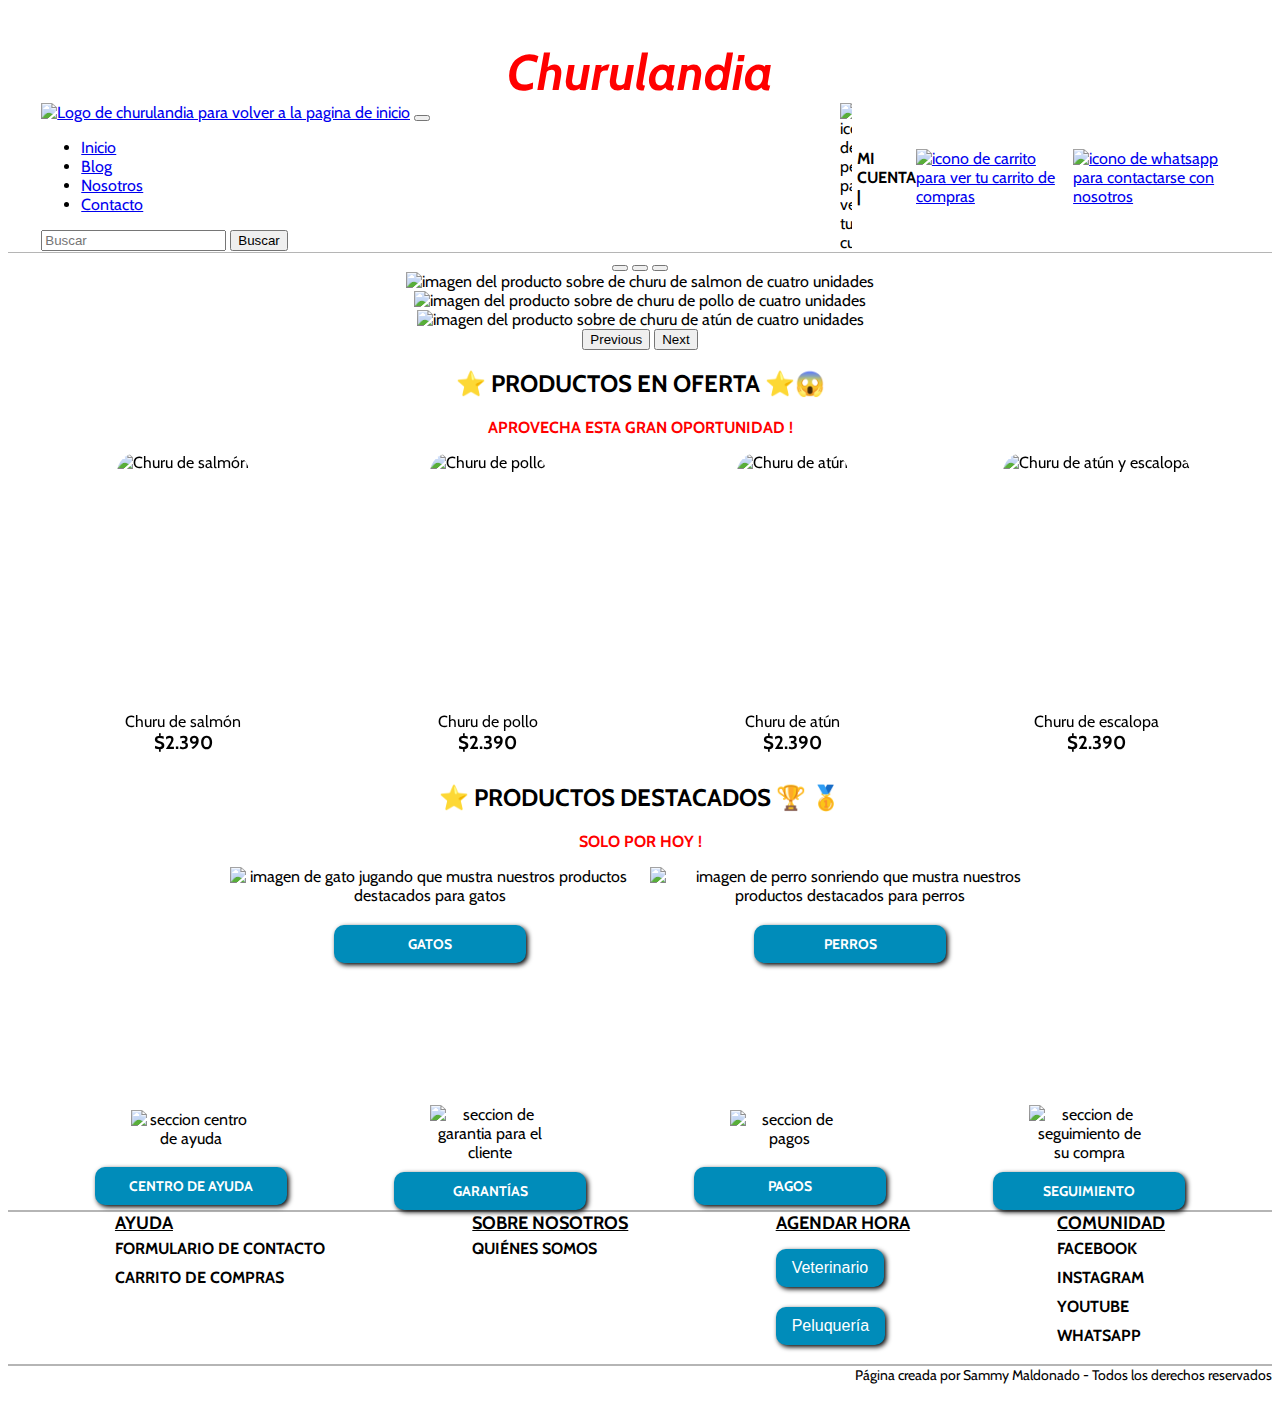
==== commit 430681e2: "precio index corregido" ====
--- a/index.html
+++ b/index.html
@@ -138,22 +138,22 @@
       <div class="gridPadre2">
         <div class="precio">
           <p>Churu de salmón</p>
-          <h3>$$$$</h3>
+          <h3>$2.390</h3>
         </div>
 
         <div class="precio">
           <p>Churu de pollo</p>
-          <h3>$$$$</h3>
+          <h3>$2.390</h3>
         </div>
 
         <div class="precio">
           <p>Churu de atún</p>
-          <h3>$$$$</h3>
+          <h3>$2.390</h3>
         </div>
 
         <div class="precio">
           <p>Churu de escalopa</p>
-          <h3>$$$$</h3>
+          <h3>$2.390</h3>
         </div>
       </div>
     </div>
@@ -258,7 +258,7 @@
 
       <div class="footer__contenedor--flex4">
         <div class="footer__contenedor--1">
-          <a class="footer__titulo4" href="https://www.facebook.com/">Comunidad</a>
+          <a class="footer__titulo4" href="https://www.facebook.com/" target="_blank">Comunidad</a>
         </div>
         <ul class="footer__listas">
           <li><a class="footer__a" href="https://www.facebook.com/" target="_blank">Facebook</a></li>
